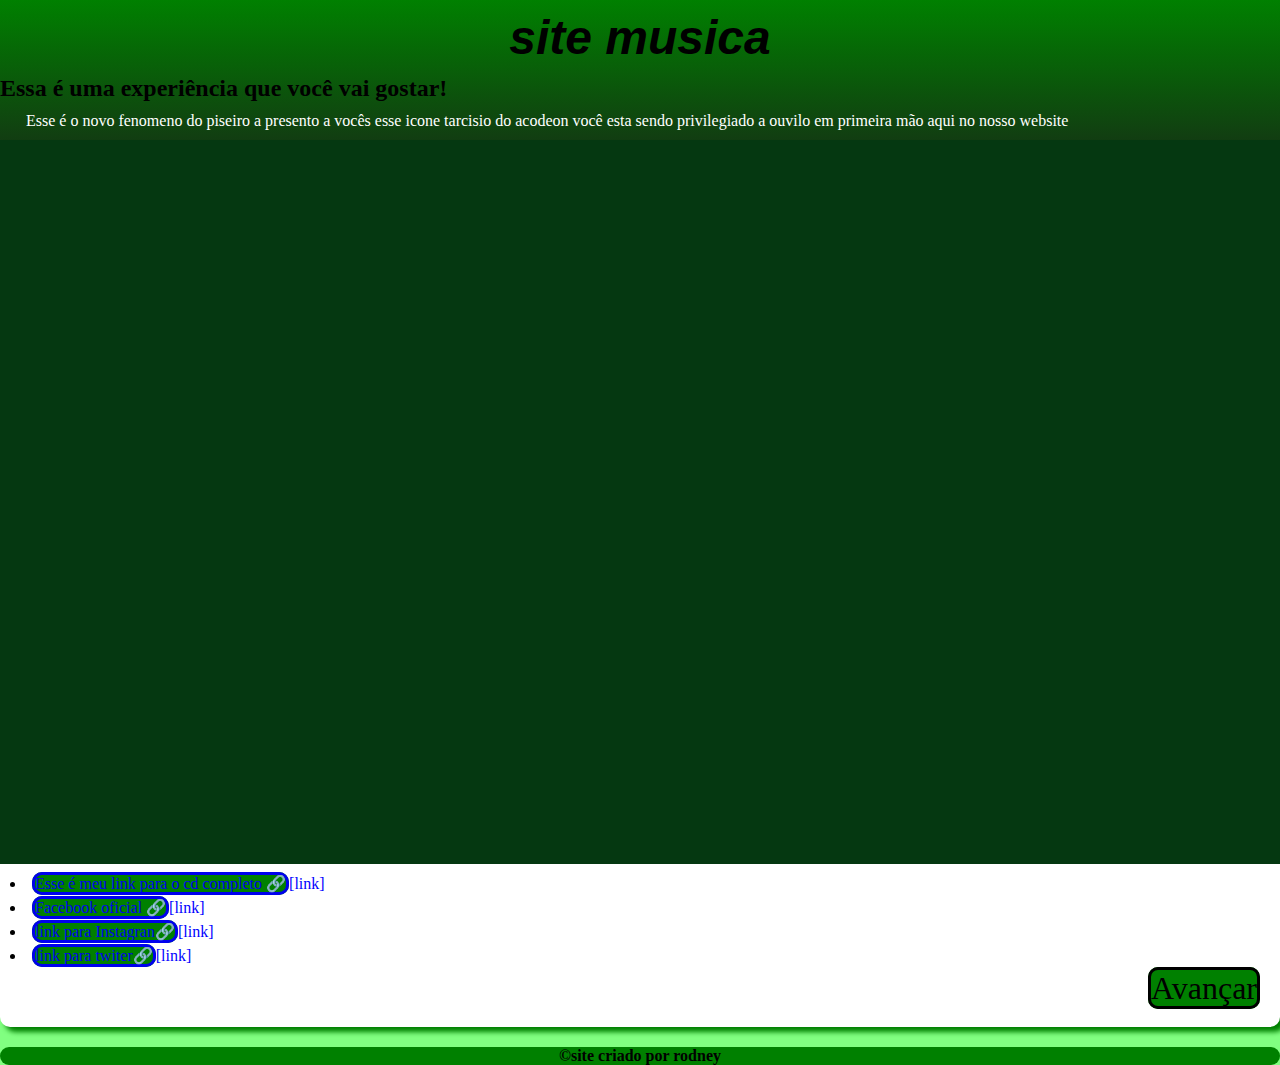
==== index.html @ 61b40212 "Add files via upload" ====
<!DOCTYPE html>
<html lang="pt-br">
<head>
    <meta charset="UTF-8">
    <meta http-equiv="X-UA-Compatible" content="IE=edge">
    <meta name="viewport" content="width=device-width, initial-scale=1.0">
<link rel="stylesheet" href="style.css">
    <title>Site experimento</title>
  
</head>
<body>

    
        <header>
            <h1>site musica</h1>
            <h2>Essa é uma experiência que você vai gostar! </h2>
                <p>Esse é o novo fenomeno do piseiro a presento a vocês esse icone tarcisio do acodeon você esta sendo privilegiado a ouvilo em primeira mão aqui no nosso website
                </p>   
        </header>
  
  
    <main>
        <div class="video">
            <iframe width="550" height="300" src="https://www.youtube.com/embed/nAIvbNuI8pM" title="YouTube video player" frameborder="0" allow="accelerometer; autoplay; clipboard-write; encrypted-media; gyroscope; picture-in-picture; web-share" allowfullscreen></iframe>
        </div>
  
           <nav>
           <link rel="stylesheet" href="pagina2.html">
           <div><ul>
            <li><a href="https://www.youtube.com/watch?v=jfenQ0B_7lU" target="_blank ">Esse é meu link para o cd completo </a></li>
            <li><a href="https://www.facebook.com/tarcisio.limasousa.5" target="_blank">Facebook oficial </a></li>
            <li><a href="https://www.instagram.com/tarcisiodoacordeon/" target="_blank">link para Instagran</a></li>
            <li><a href="https://twitter.com/fcc_tarcisio" target="_blank">link para twiter</a></li>
           </ul></div>
             <div class="a"><a href="pagina2.html" target="_blank" style="color: black; font-size: 2em;" >Avançar</a></div>
            </nav>
    </main>
 <footer >&copysite criado por rodney</footer>



</body>
</html>
---- style.css ----
@charset "UTF-8";


body{
 background-color:rgba(0, 255, 0, 0.493);




}
header{
   background-image:linear-gradient(to bottom,green,rgba(13, 53, 13, 0.959));
  
 

}
h1{
font-family: Arial, Helvetica, sans-serif ;
font-weight: bolder;
font-size:48px;
font-style: italic;
margin-bottom: 10px;
text-align: center;
padding-top: 10px;
}
header >h2{
    padding-bottom: 10px;
}

header >p{

text-justify: auto;
text-indent: 1em;
width:97%;
color:white;margin-left: 10px;
padding-bottom: 10px;


}

a:visited{
color:black;
}

a:hover{
color: blue;
text-decoration: underline;

}
li::after{
content:"[link]" ;
color: blue;

}

*{
    margin: 0%;
    padding: 0%;
}
a{
    background-color:green;
    text-decoration: none;
    border-color: black;
    border:solid;
    border-radius: 10px;
    

   
}
div.a{
 text-align: right;
 margin-right: 20px;
 padding-bottom: 20px;
}
main{
background-color: white;
max-width: 800px;
min-width: 100%;
border-bottom-right-radius: 10px;
border-bottom-left-radius: 10px;
margin: auto;
box-shadow: 5px 5px 5px green;
width: 100%;
 
}


main >div.video{
    background-color:rgba(3, 54, 15, 0.993);
    margin-bottom: 50px;
    margin: auto;
    padding: 20px;
    padding-bottom: 55%;
    position: relative;


   

}

main>div.video>iframe{
    position:absolute;
    top:5% ;
    left:5% ;
    width:90% ;
    height:90% ;

}
ul{
    list-style-position: inside;
    margin-left: 10px;
    margin-top: 10px;
 
}
li{
    margin-bottom: 5px;
}
li>a::after {
    content:'\1F517';
}
footer{
    color: black;
    font-weight: bold;
   text-align:center ;
   background-color:green;
   border-radius: 10px;
  margin-top: 20px;
}
@media screen and (max-width: 780px){
*{ box-sizing: border-box;

}
main{
    width: 100%;
}

ul{
  width: 100%;

}

}
@media screen and (max-width: 360px){

    footer{
       width: 100%;
       margin: auto;
    }

main{
    width: 100%;
    background-color: green;
}
body{
width: 100%;
margin: 0%;
}

}
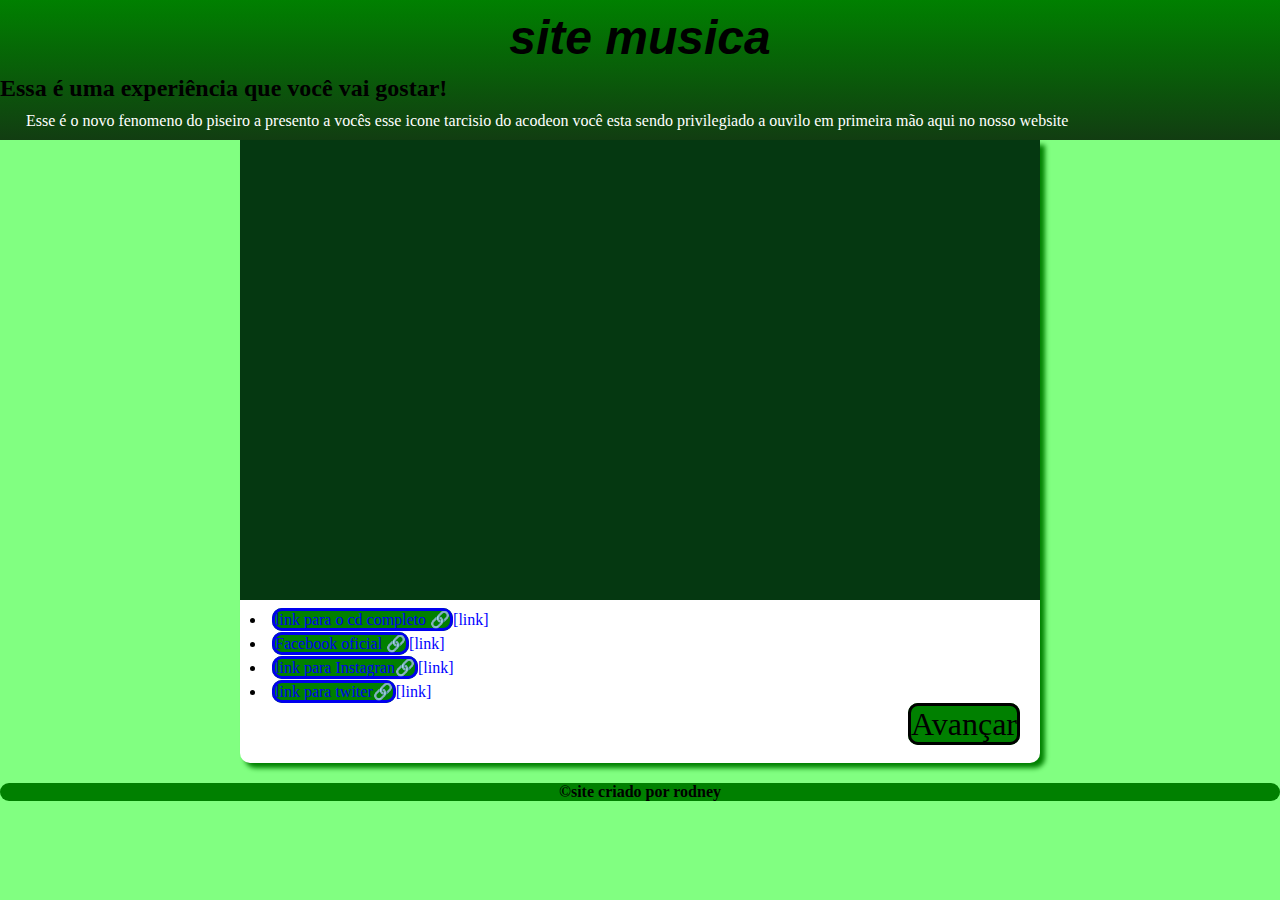
==== commit 339a9990: "Update index.html" ====
--- a/index.html
+++ b/index.html
@@ -27,7 +27,7 @@
            <nav>
            <link rel="stylesheet" href="pagina2.html">
            <div><ul>
-            <li><a href="https://www.youtube.com/watch?v=jfenQ0B_7lU" target="_blank ">Esse é meu link para o cd completo </a></li>
+            <li><a href="https://www.youtube.com/watch?v=jfenQ0B_7lU" target="_blank ">link para o cd completo </a></li>
             <li><a href="https://www.facebook.com/tarcisio.limasousa.5" target="_blank">Facebook oficial </a></li>
             <li><a href="https://www.instagram.com/tarcisiodoacordeon/" target="_blank">link para Instagran</a></li>
             <li><a href="https://twitter.com/fcc_tarcisio" target="_blank">link para twiter</a></li>
@@ -40,4 +40,4 @@
 
 
 </body>
-</html>+</html>
--- a/style.css
+++ b/style.css
@@ -75,12 +75,10 @@
 main{
 background-color: white;
 max-width: 800px;
-min-width: 100%;
 border-bottom-right-radius: 10px;
 border-bottom-left-radius: 10px;
 margin: auto;
 box-shadow: 5px 5px 5px green;
-width: 100%;
  
 }
 
@@ -134,27 +132,25 @@
     width: 100%;
 }
 
-ul{
+li{
   width: 100%;
 
 }
 
 }
 @media screen and (max-width: 360px){
+ *{ box-sizing: border-box;
+
+}
 
     footer{
        width: 100%;
-       margin: auto;
     }
 
 main{
     width: 100%;
     background-color: green;
 }
-body{
-width: 100%;
-margin: 0%;
-}
 
 }
 
